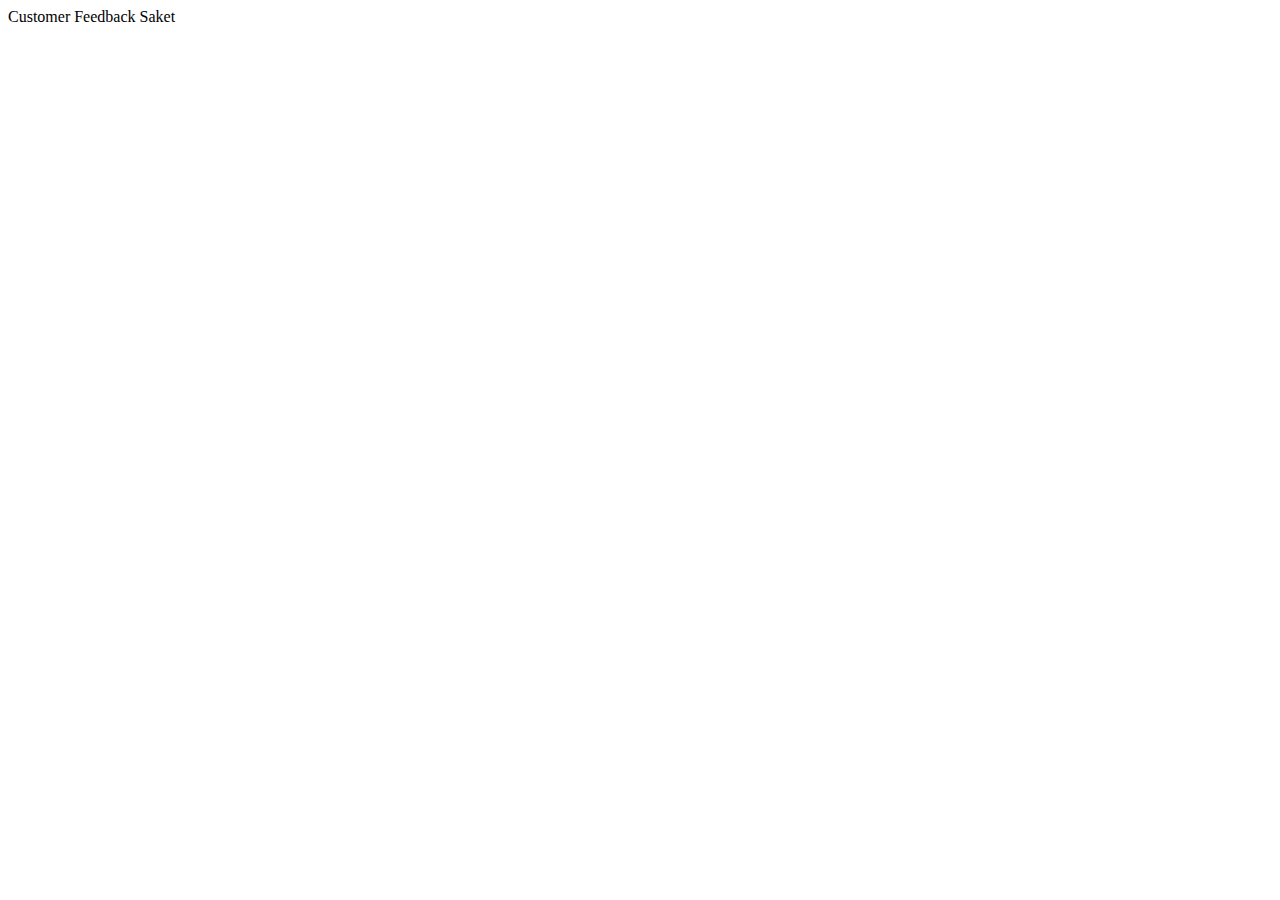
==== customer-feedback-saket01.html @ 36640ac4 "feedback test" ====
<!DOCTYPE html>
<html lang="en">
  <head>
    <meta charset="UTF-8" />
    <meta name="viewport" content="width=device-width, initial-scale=1.0" />
    <title>Document</title>
  </head>
  <body>
    Customer Feedback Saket
  </body>
</html>
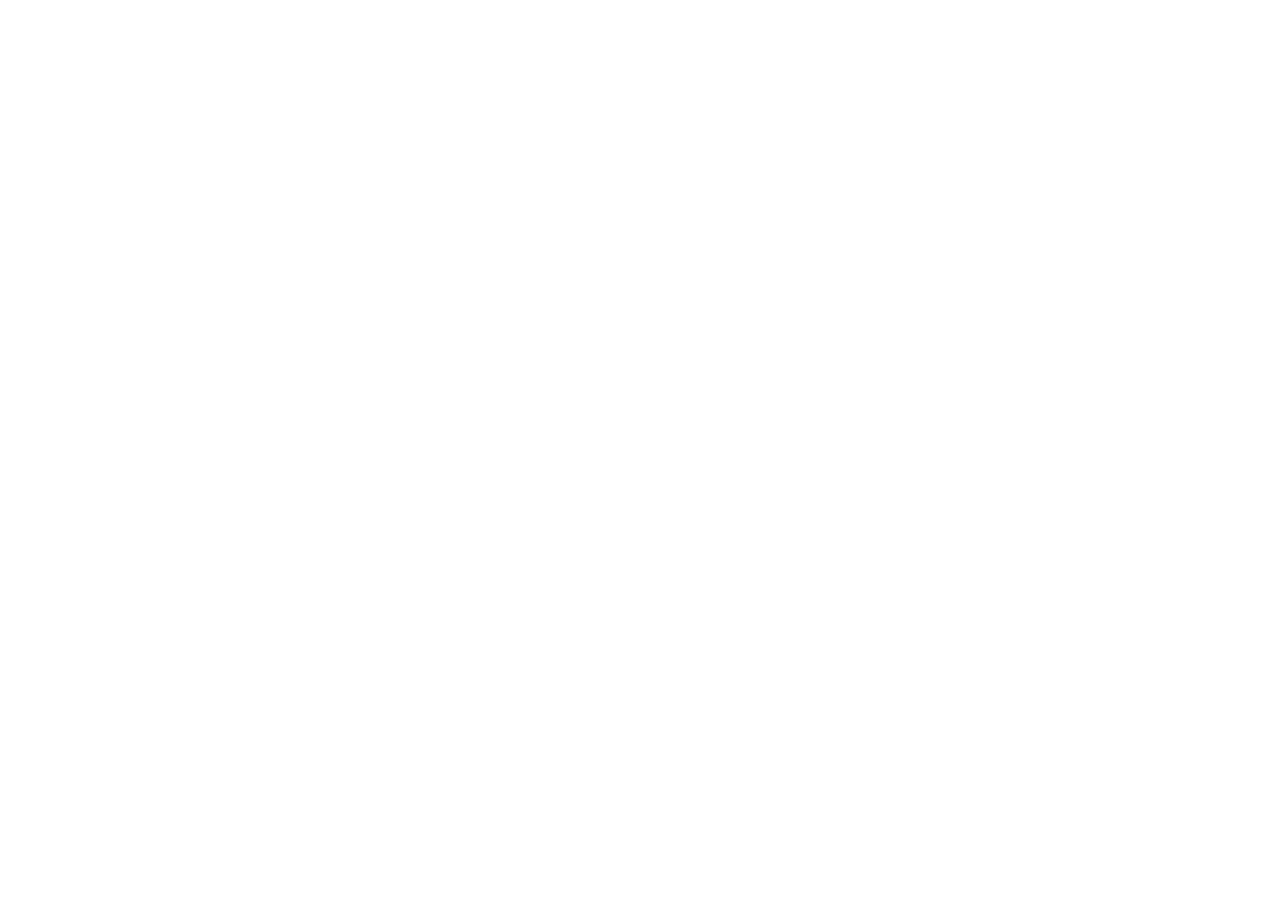
==== commit 91fdd3c1: "feedback saket" ====
--- a/customer-feedback-saket01.html
+++ b/customer-feedback-saket01.html
@@ -3,7 +3,12 @@
   <head>
     <meta charset="UTF-8" />
     <meta name="viewport" content="width=device-width, initial-scale=1.0" />
-    <title>Document</title>
+    <meta
+      http-equiv="refresh"
+      content="0; URL=https://forms.gle/nR6niLgVaRWtbUUPA"
+    />
+    <link rel="canonical" href="https://forms.gle/nR6niLgVaRWtbUUPA" />
+    <title>Chai Chai | Customer Feedback | Saket01</title>
   </head>
   <body>
     Customer Feedback Saket
